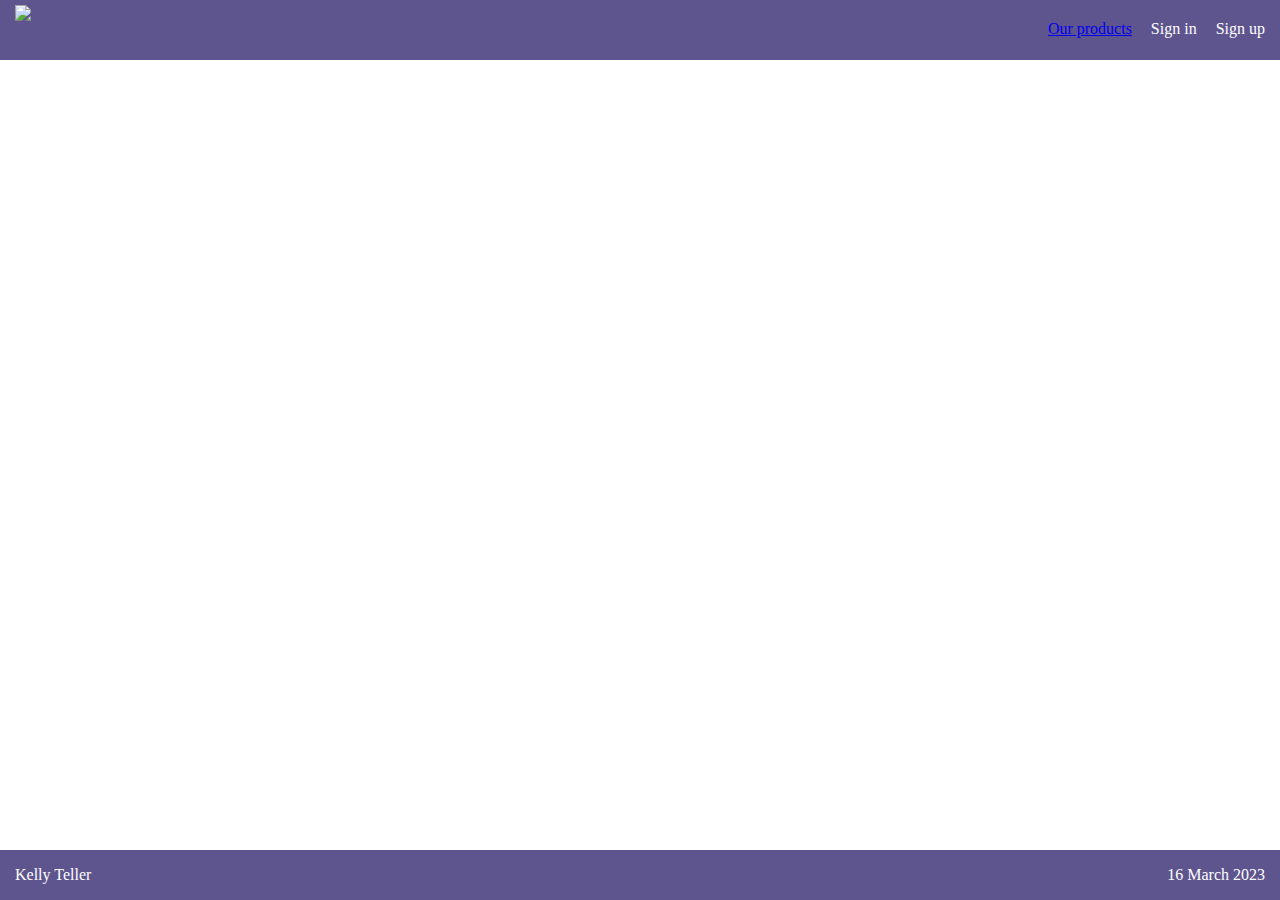
==== index.html @ e9993d70 "added html page index and products plus added css for them" ====
<!DOCTYPE html>
<html lang="en">
  <head>
    <meta charset="utf-8" />
    <link rel="stylesheet" href="./style.css">
    <title>Shopping Website</title>
  </head>
  <body>
    <nav class="navbar">
        <div class="icon"><img src="https://img.icons8.com/ios/50/000000/controller.png"/></div>
        <div class="menu">
            <ul>
                <li><a href="/products.html">Our products</a></li>
                <li><a>Sign in</a></li>
                <li><a>Sign up</a></li>
            </ul>
        </div>
    </nav>

    <footer class="footer">
      <p class="name">Kelly Teller</p>
      
      <p class="date">16 March 2023</p>
    </footer>
  </body>
</html>
---- style.css ----
/* index */

body{
    margin: 0;
    padding: 0;
}

.navbar{
    width: 100%;
    height: 50px;
    background-color: #5e548e;
    padding: 5px 0;
    color: white;
}

.icon{
    float: left;
    padding-left: 15px;
}

.menu{
    float: right;
    padding: 15px;
}

.menu ul li a{
    padding-left: 15px;
}

ul {
  list-style-type: none;
  margin: 0;
  padding: 0;
}

li {
  float: none;
display: inline-block;
}

.footer{
  position: fixed;
  bottom: 0;
  width: 100%;
  background-color: #5e548e;
  color: white;
}

.name{
    float: left;
    margin-left: 15px;
}

.date{
    float: right;
    margin-right: 15px;
}

/* product */

.product{
    position: relative;
    width: 260px;
}

.new{
    position: absolute;
    background-color: green;
    width: 40px;
    height: 40px;
    top: 10px;
    left: 10px;
    border-radius: 20px;
}

.sale{
    position: absolute;
    background-color: red;
    width: 40px;
    height: 40px;
    top: 10px;
    right: 10px;
    border-radius: 20px;
}

.description{
    text-align: center;
}

.price{
    color: forestgreen;
}

.old-price{
    color: gray;
    font-size: 12px;
    text-decoration: line-through;
}
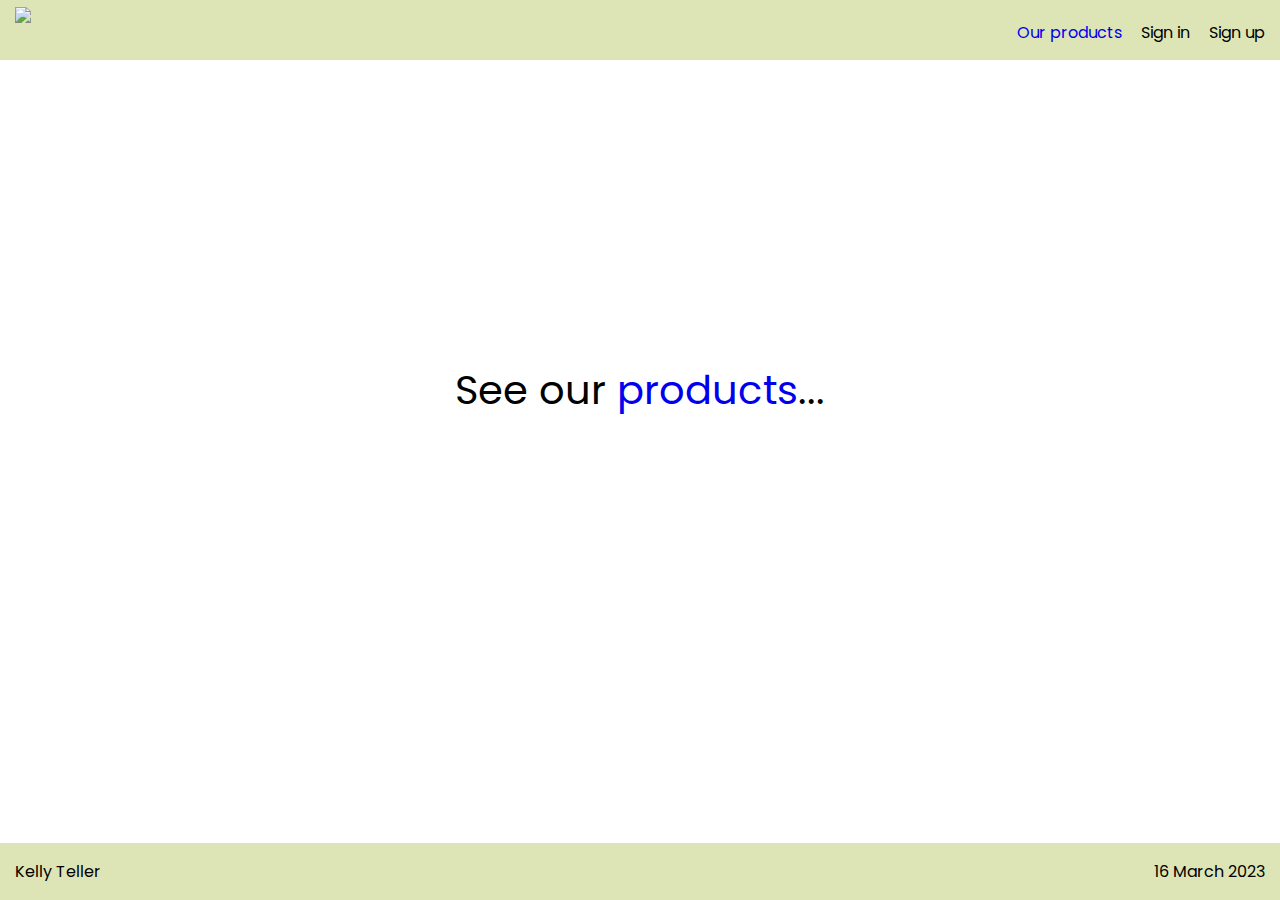
==== commit d574cc79: "added css for product div and added a title for html" ====
--- a/index.html
+++ b/index.html
@@ -7,15 +7,19 @@
   </head>
   <body>
     <nav class="navbar">
-        <div class="icon"><img src="https://img.icons8.com/ios/50/000000/controller.png"/></div>
+        <div class="icon"><img src="https://img.icons8.com/ios/50/null/apple-arcade.png"/></div>
         <div class="menu">
             <ul>
-                <li><a href="/products.html">Our products</a></li>
+                <li><a class="product-link" href="/products.html">Our products</a></li>
                 <li><a>Sign in</a></li>
                 <li><a>Sign up</a></li>
             </ul>
         </div>
     </nav>
+
+    <div class="title">
+      See our <a href="./products.html">products</a>...
+    </div>
 
     <footer class="footer">
       <p class="name">Kelly Teller</p>
--- a/style.css
+++ b/style.css
@@ -1,16 +1,21 @@
+@import url('https://fonts.googleapis.com/css2?family=Inter&family=Poppins:wght@100;300;600&display=swap');
+
+
 /* index */
 
 body{
     margin: 0;
     padding: 0;
+    color: black;
+    font-family: 'Inter', sans-serif;
+    font-family: 'Poppins', sans-serif;
 }
 
 .navbar{
     width: 100%;
     height: 50px;
-    background-color: #5e548e;
+    background-color: #dde5b6;
     padding: 5px 0;
-    color: white;
 }
 
 .icon{
@@ -27,6 +32,19 @@
     padding-left: 15px;
 }
 
+a{
+    text-decoration: none;
+}
+
+a:visited{
+    color: black;
+    text-decoration: none;
+}
+
+a:hover{
+    cursor: pointer;
+}
+
 ul {
   list-style-type: none;
   margin: 0;
@@ -38,12 +56,17 @@
 display: inline-block;
 }
 
+.title{
+    font-size: 40px;
+    margin: 300px auto;
+    text-align: center;
+}
+
 .footer{
   position: fixed;
   bottom: 0;
   width: 100%;
-  background-color: #5e548e;
-  color: white;
+  background-color: #dde5b6;
 }
 
 .name{
@@ -58,14 +81,33 @@
 
 /* product */
 
+.products{
+    display: inline;
+}
+
+
 .product{
+    margin: 100px 50px;
     position: relative;
     width: 260px;
+    float: left;
+}
+
+.product img{
+    width: 260px;
+}
+
+.new ,.sale{
+    color: white;
+    text-align: center;
+    text-transform: uppercase;
+    font-size: 14px;
+    font-weight: bold;
 }
 
 .new{
     position: absolute;
-    background-color: green;
+    background-color: #38b000;
     width: 40px;
     height: 40px;
     top: 10px;
@@ -75,7 +117,7 @@
 
 .sale{
     position: absolute;
-    background-color: red;
+    background-color: #d00000;
     width: 40px;
     height: 40px;
     top: 10px;
@@ -87,6 +129,10 @@
     text-align: center;
 }
 
+.product-name{
+    font-size: 18px;
+}
+
 .price{
     color: forestgreen;
 }
@@ -95,4 +141,10 @@
     color: gray;
     font-size: 12px;
     text-decoration: line-through;
+}
+
+.to-buy {
+    border: none;
+    padding: 15px 20px;
+    color: rgb(74, 65, 65);
 }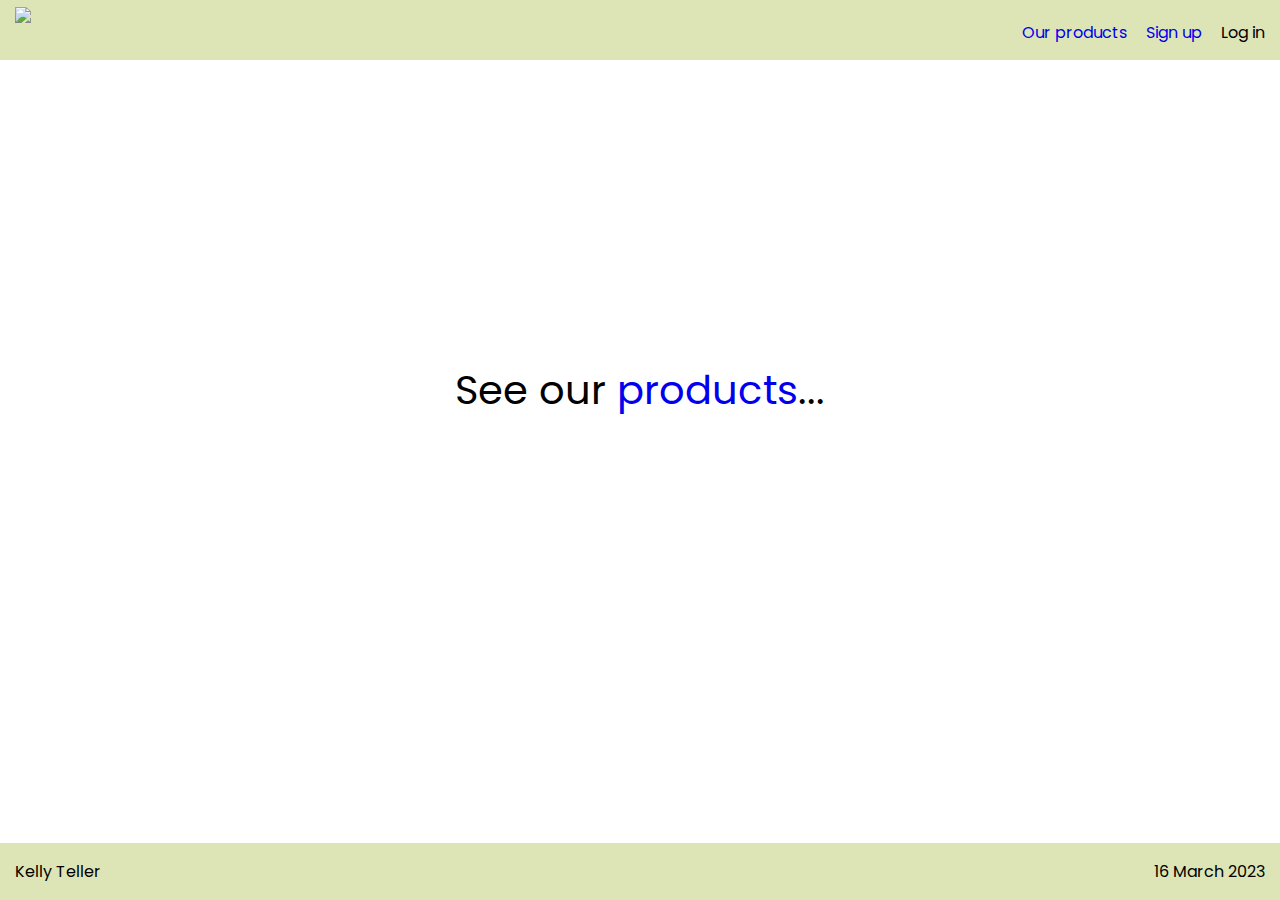
==== commit 980b683e: "added sign up form for html and assed to it css" ====
--- a/index.html
+++ b/index.html
@@ -7,12 +7,12 @@
   </head>
   <body>
     <nav class="navbar">
-        <div class="icon"><img src="https://img.icons8.com/ios/50/null/apple-arcade.png"/></div>
+        <div class="icon"><a href="/index.html"><img src="https://img.icons8.com/ios/50/null/apple-arcade.png"/></a></div>
         <div class="menu">
             <ul>
                 <li><a class="product-link" href="/products.html">Our products</a></li>
-                <li><a>Sign in</a></li>
-                <li><a>Sign up</a></li>
+                <li><a href="/signup.html">Sign up</a></li>
+                <li><a>Log in</a></li>
             </ul>
         </div>
     </nav>
--- a/style.css
+++ b/style.css
@@ -87,7 +87,7 @@
 
 
 .product{
-    margin: 100px 50px;
+    margin: 100px 30px;
     position: relative;
     width: 260px;
     float: left;
@@ -95,6 +95,8 @@
 
 .product img{
     width: 260px;
+    height: 350px;
+    border-radius: 15px;
 }
 
 .new ,.sale{
@@ -123,6 +125,7 @@
     top: 10px;
     right: 10px;
     border-radius: 20px;
+    text-align: center;
 }
 
 .description{
@@ -147,4 +150,63 @@
     border: none;
     padding: 15px 20px;
     color: rgb(74, 65, 65);
+}
+
+/* sign up */
+input[type=text], input[type=password] {
+  width: 100%;
+  padding: 15px;
+  margin: 5px 0 22px 0;
+  display: inline-block;
+  border: none;
+  background: #f1f1f1;
+}
+
+input[type=text]:focus, input[type=password]:focus {
+  background-color: #ddd;
+  outline: none;
+}
+
+hr {
+  border: 1px solid #f1f1f1;
+  margin-bottom: 25px;
+}
+
+.clearfix button{
+    border: none;
+    padding: 15px 20px;
+    color: rgb(0, 0, 0);
+    cursor: pointer;
+    opacity: 0.9;
+}
+
+.signupbtn{
+    background-color: #38b000;
+}
+
+button:hover {
+  opacity:1;
+}
+
+.cancelbtn button{
+  padding: 14px 20px;
+  background-color: #f44336;
+}
+
+.cancelbtn, .signupbtn {
+  float: left;
+  width: 50%;
+}
+
+.container {
+  padding: 16px 400px;
+}
+
+
+
+/* Change styles for cancel button and signup button on extra small screens */
+@media screen and (max-width: 300px) {
+  .cancelbtn, .signupbtn {
+    width: 100%;
+  }
 }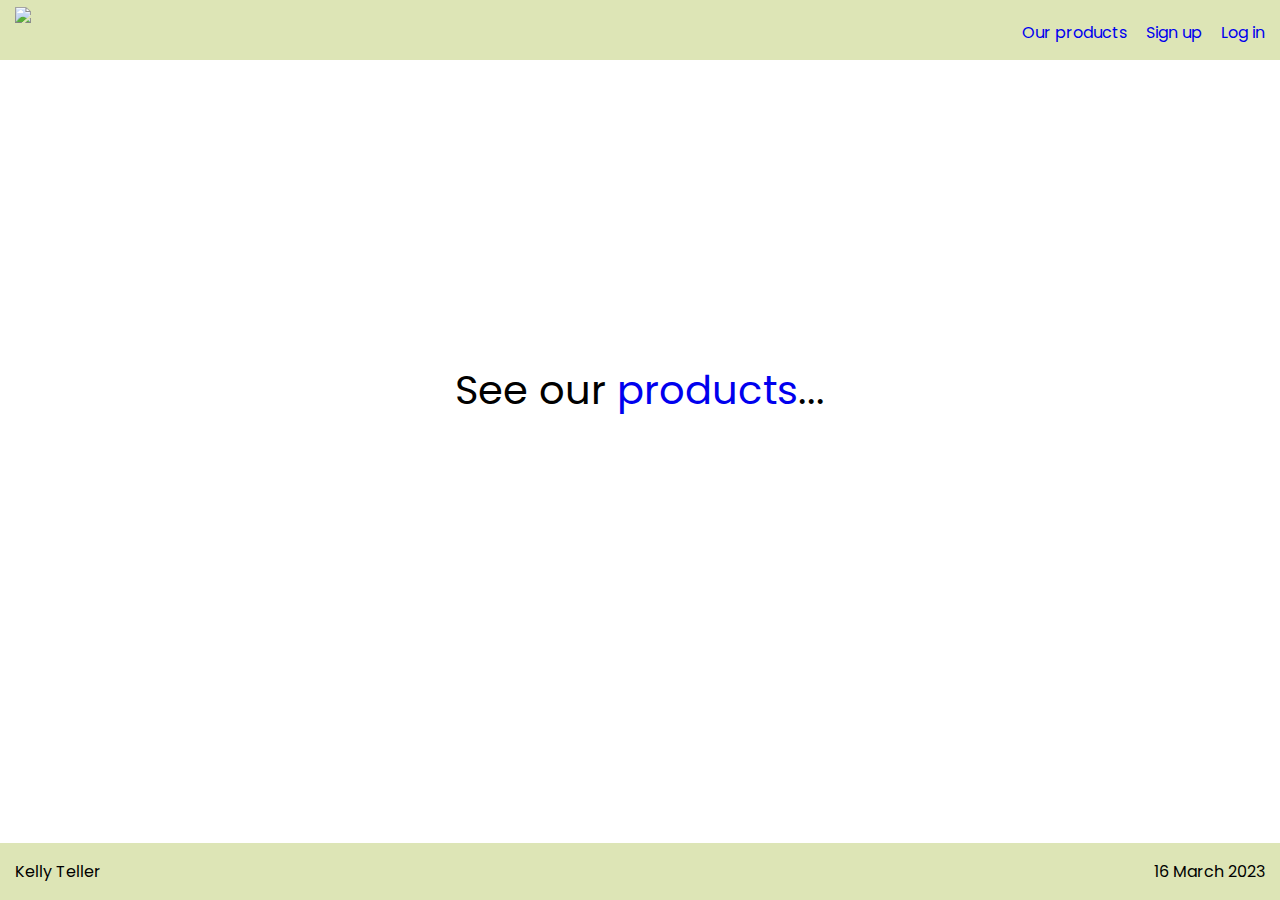
==== commit a0efa0ae: "fixed navbar in signup.html" ====
--- a/index.html
+++ b/index.html
@@ -12,7 +12,7 @@
             <ul>
                 <li><a class="product-link" href="/products.html">Our products</a></li>
                 <li><a href="/signup.html">Sign up</a></li>
-                <li><a>Log in</a></li>
+                <li><a href="/login.html">Log in</a></li>
             </ul>
         </div>
     </nav>
--- a/style.css
+++ b/style.css
@@ -93,10 +93,15 @@
     float: left;
 }
 
+
 .product img{
     width: 260px;
     height: 350px;
     border-radius: 15px;
+}
+
+.product img:hover{
+  box-shadow: 5px 5px 12px gray;
 }
 
 .new ,.sale{
@@ -125,7 +130,6 @@
     top: 10px;
     right: 10px;
     border-radius: 20px;
-    text-align: center;
 }
 
 .description{
@@ -150,6 +154,12 @@
     border: none;
     padding: 15px 20px;
     color: rgb(74, 65, 65);
+    cursor: pointer;
+    opacity: .9;
+}
+
+.to-buy:hover{
+  opacity: 2;
 }
 
 /* sign up */
@@ -188,18 +198,22 @@
   opacity:1;
 }
 
-.cancelbtn button{
+.loginbtn button{
   padding: 14px 20px;
-  background-color: #f44336;
-}
-
-.cancelbtn, .signupbtn {
+}
+
+.loginbtn, .signupbtn {
   float: left;
   width: 50%;
 }
 
 .container {
   padding: 16px 400px;
+}
+
+.noacc{
+  background-color: white;
+  text-decoration: underline;
 }
 
 
